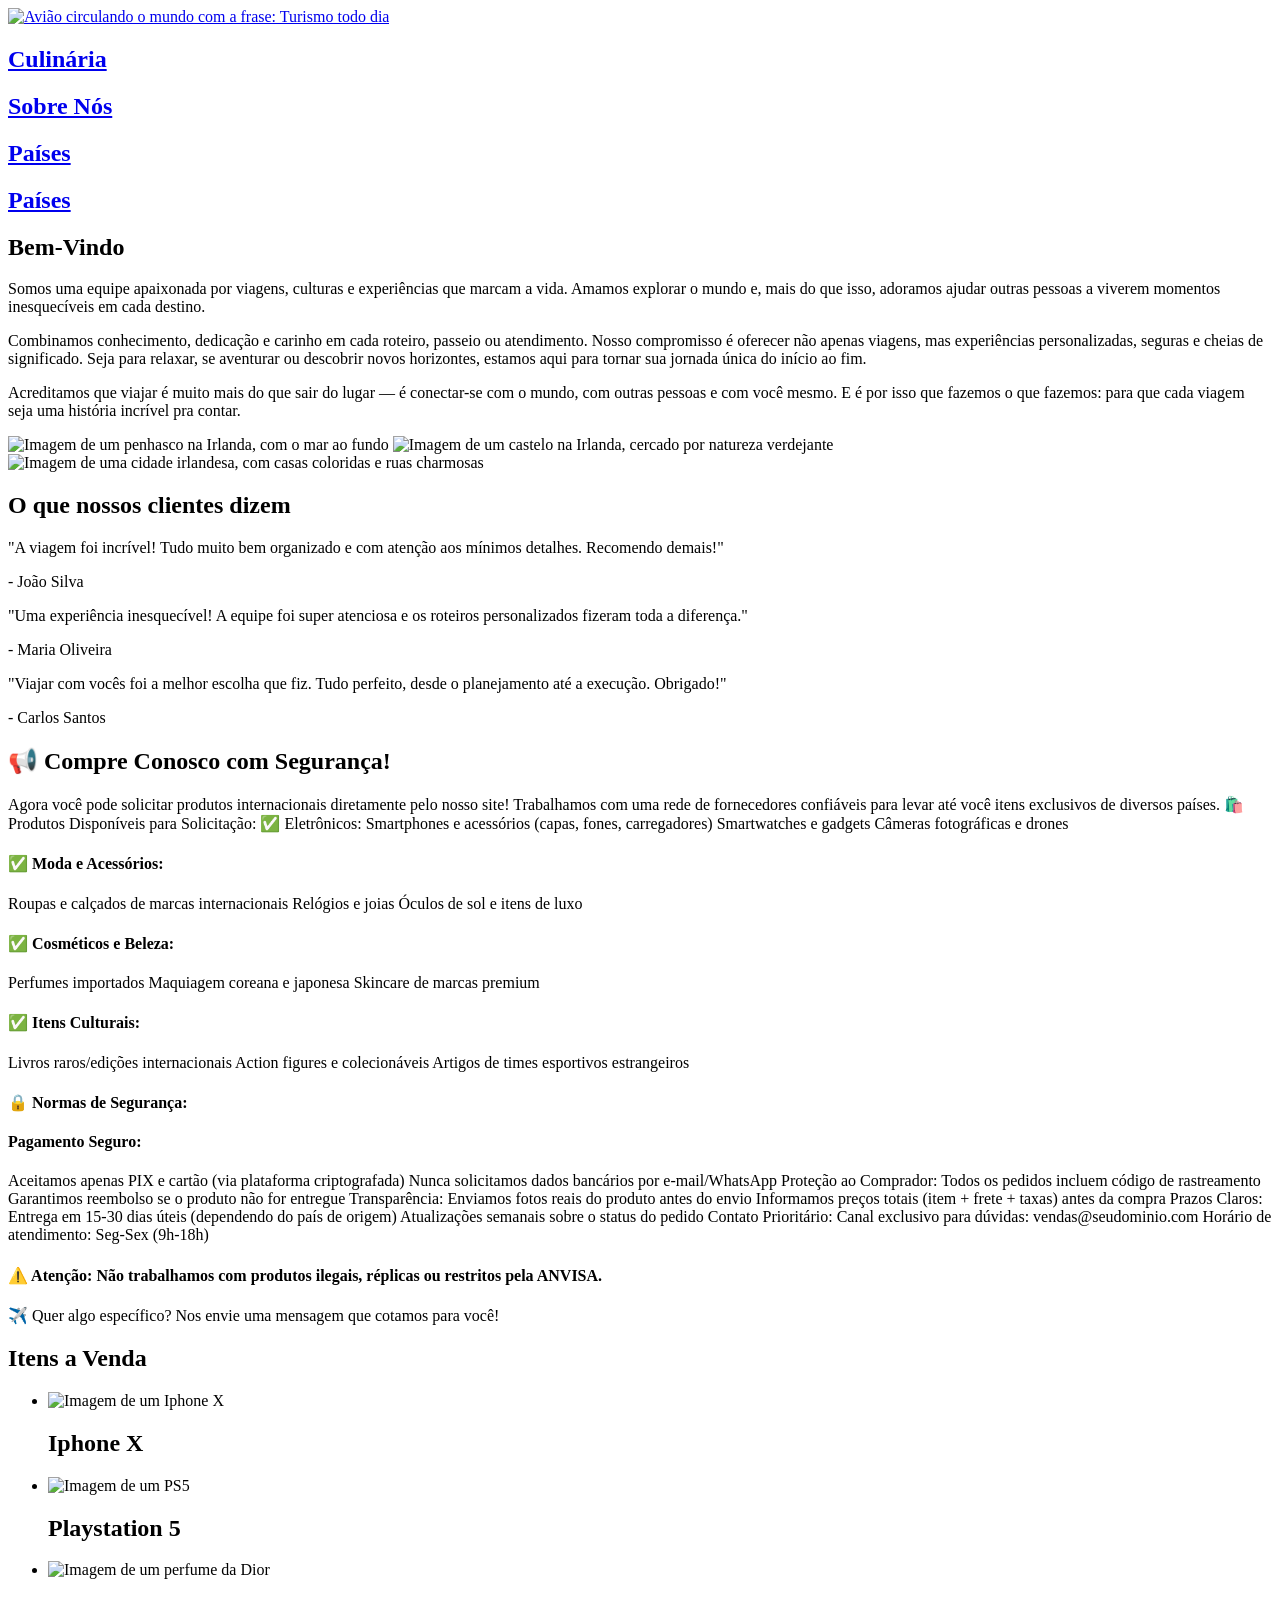
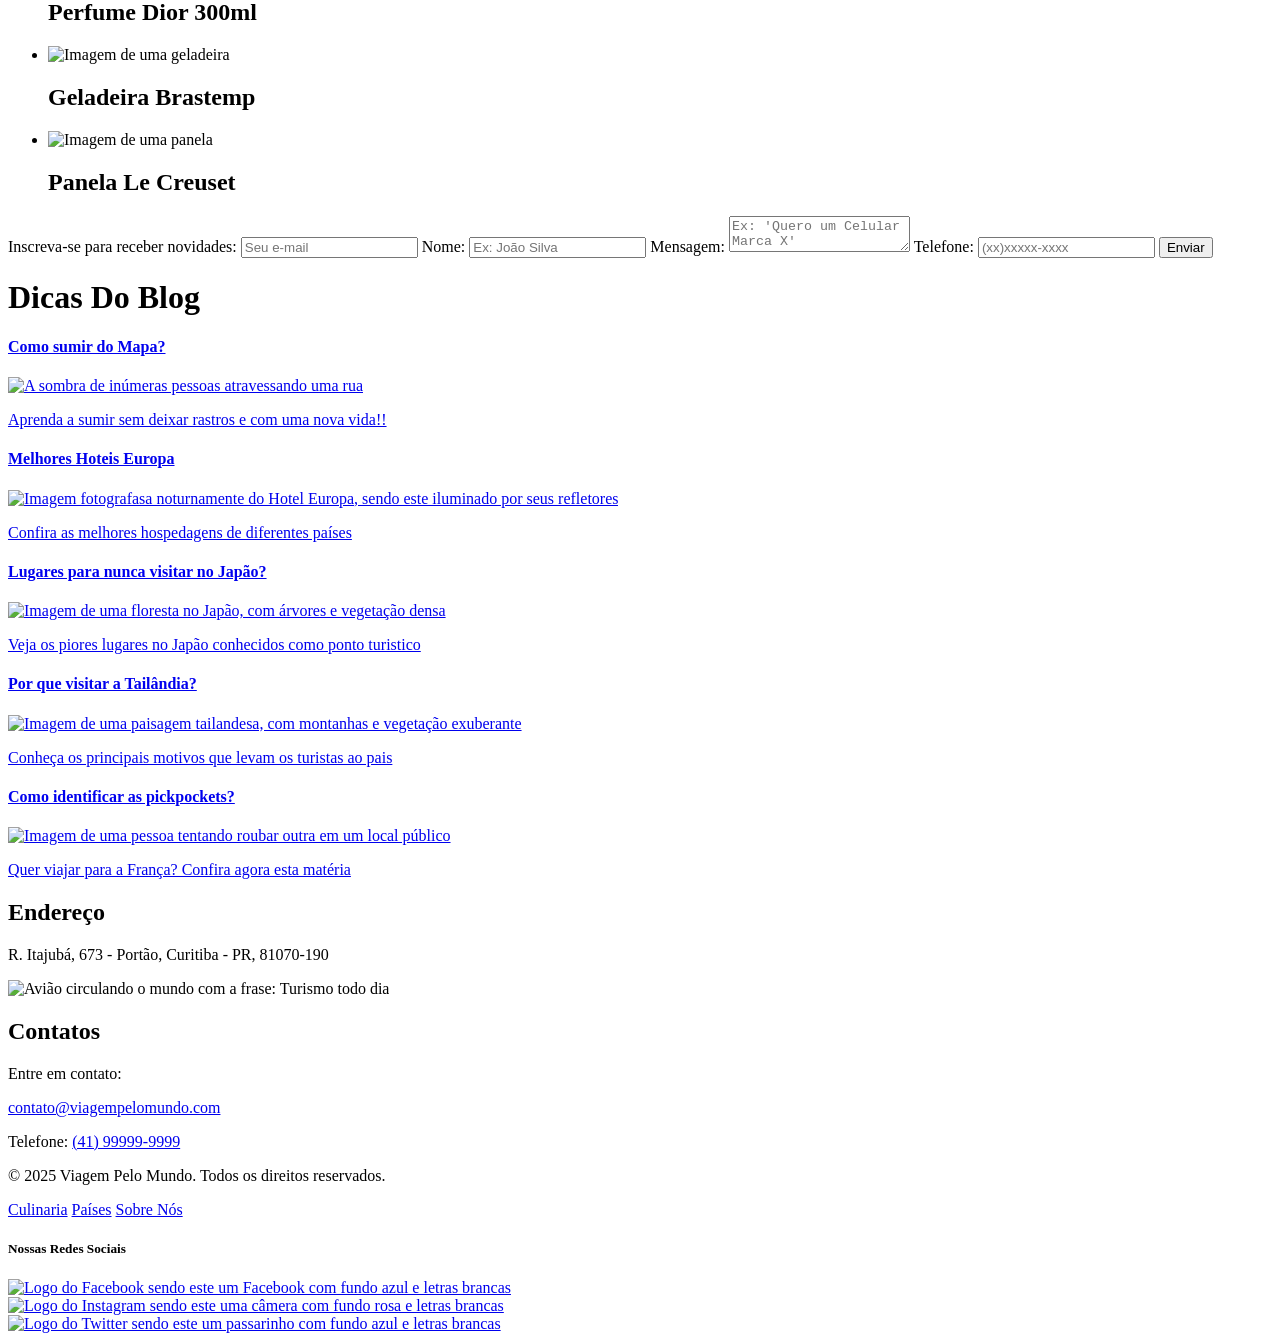
==== index.html @ e06ae61a "Adição de link para pagina Países" ====
<!DOCTYPE html>
<html lang="pt-BR">
  
<head> 
  <meta charset = "UTF-8">
  <link rel="stylesheet" href="ChocoBox Site/style.css">
  <title> Página Principal </title>
  <link rel="icon" type="icon-title" href="Resources/logo.png">
  <script src="ChocoBox Site/script.js"></script>
</head>

<body>
  <header>
    <div class="header-container"> 
      <div class="logo">
        <a href="index.html"><img src="ChocoBox Site/Resources/logo.png" alt="Avião circulando o mundo com a frase: Turismo todo dia"></a>
      </div>

      <nav class="menu">
        <div class="otherpages"><a href="ChocoBox Site/comida.html"><h2>Culinária</h2></a></div>
        <div class="otherpages"><a href="ChocoBox Site/aboutus.html"><h2>Sobre Nós</h2></a></div>
        <div class="otherpages"><a href="ChocoBox Site/paises.html"><h2>Países</h2></a></div>
         <div class="otherpages"><a href="ChocoBox Site/paises.html"><h2>Países</h2></a></div>
      </nav>
    </div>
  </header>

  <main>
    <section class="descricao-page">
      <h1>Bem-Vindo</h1>
      <p>
        Somos uma equipe apaixonada por viagens, culturas e experiências que marcam a vida. Amamos explorar o mundo e, mais do que isso, adoramos ajudar outras pessoas a viverem momentos inesquecíveis em cada destino.
      </p>
      <p>
        Combinamos conhecimento, dedicação e carinho em cada roteiro, passeio ou atendimento. Nosso compromisso é oferecer não apenas viagens, mas experiências personalizadas, seguras e cheias de significado. Seja para relaxar, se aventurar ou descobrir novos horizontes, estamos aqui para tornar sua jornada única do início ao fim.
      </p>
      <p>
        Acreditamos que viajar é muito mais do que sair do lugar — é conectar-se com o mundo, com outras pessoas e com você mesmo. E é por isso que fazemos o que fazemos: para que cada viagem seja uma história incrível pra contar.
      </p>
    </section>

    <section class="carrossel-container">
      <div class="linha">
        <div class="carrossel">

          <img src="ChocoBox Site/Resources/irlanda_img1.webp" alt="Imagem de um penhasco na Irlanda, com o mar ao fundo">
          <img src="ChocoBox Site/Resources/irlanda_img2.jpg" alt="Imagem de um castelo na Irlanda, cercado por natureza verdejante">
          <img src="ChocoBox Site/Resources/irlanda_img3.webp" alt="Imagem de uma cidade irlandesa, com casas coloridas e ruas charmosas">
        </div>
    

      <section class="comentarios-clientes">
        <h2>O que nossos clientes dizem</h2>
        <div class="comentario">
          <p>"A viagem foi incrível! Tudo muito bem organizado e com atenção aos mínimos detalhes. Recomendo demais!"</p>
          <span>- João Silva</span>
        </div>
        <div class="comentario">
          <p>"Uma experiência inesquecível! A equipe foi super atenciosa e os roteiros personalizados fizeram toda a diferença."</p>
          <span>- Maria Oliveira</span>
        </div>
        <div class="comentario">
          <p>"Viajar com vocês foi a melhor escolha que fiz. Tudo perfeito, desde o planejamento até a execução. Obrigado!"</p>
          <span>- Carlos Santos</span>
        </div>
      </section>
      </div>
    </section>

  
       

    

    <div class="itens-venda-wrapper">
      <section class="alfandega-info">
        <p><h2>📢 Compre Conosco com Segurança!</h2>

          Agora você pode solicitar produtos internacionais diretamente pelo nosso site! Trabalhamos com uma rede de fornecedores confiáveis para levar até você itens exclusivos de diversos países.
          
          🛍️ Produtos Disponíveis para Solicitação:
          ✅ Eletrônicos:
          
          Smartphones e acessórios (capas, fones, carregadores)
          
          Smartwatches e gadgets
          
          Câmeras fotográficas e drones
          
          <h4>✅ Moda e Acessórios:</h4>
          
          Roupas e calçados de marcas internacionais
          
          Relógios e joias
          
          Óculos de sol e itens de luxo
          
          <h4>✅ Cosméticos e Beleza:</h4>
          
          Perfumes importados
          
          Maquiagem coreana e japonesa
          
          Skincare de marcas premium
          
          <h4>✅ Itens Culturais:</h4>
          
          Livros raros/edições internacionais
          
          Action figures e colecionáveis
          
          Artigos de times esportivos estrangeiros
          
          <h4> 🔒 Normas de Segurança:</h4>
          <h4>Pagamento Seguro:</h4>
          
          Aceitamos apenas PIX e cartão (via plataforma criptografada)
          
          Nunca solicitamos dados bancários por e-mail/WhatsApp
          
          Proteção ao Comprador:
          
          Todos os pedidos incluem código de rastreamento
          
          Garantimos reembolso se o produto não for entregue
          
          Transparência:
          
          Enviamos fotos reais do produto antes do envio
          
          Informamos preços totais (item + frete + taxas) antes da compra
          
          Prazos Claros:
          
          Entrega em 15-30 dias úteis (dependendo do país de origem)
          
          Atualizações semanais sobre o status do pedido
          
          Contato Prioritário:
          
          Canal exclusivo para dúvidas: vendas@seudominio.com
          
          Horário de atendimento: Seg-Sex (9h-18h)
          
          <h4> ⚠️ Atenção: Não trabalhamos com produtos ilegais, réplicas ou restritos pela ANVISA.</h4>
          
          ✈️ Quer algo específico? Nos envie uma mensagem que cotamos para você!</p>
      </section>

      <aside class="itens-venda-container">
        <h2>Itens a Venda</h2>

        <ul class="itens-venda">
          <li><a><img src="ChocoBox Site/Resources/iphone-x.jpg" alt="Imagem de um Iphone X"> <h1>Iphone X</h1></a></li>
          <li><a><img src="ChocoBox Site/Resources/ps5.jpg" alt="Imagem de um PS5"><h1>Playstation 5</h1></a></li>
          <li><a><img src="ChocoBox Site/Resources/dior.jpg" alt="Imagem de um perfume da Dior"><h1>Perfume Dior 300ml</h1></a></li>
          <li><a><img src="ChocoBox Site/Resources/geladeira.jpg" alt="Imagem de uma geladeira"><h1>Geladeira Brastemp</h1></a></li>
          <li><a><img src="ChocoBox Site/Resources/panela.jpg" alt="Imagem de uma panela"><h1>Panela Le Creuset</h1></a></li>
        </ul>

        <form action="" class="vendas-form">
          <label for="email">Inscreva-se para receber novidades:</label>
          <input type="email" id="email" name="email" placeholder="Seu e-mail">
          <label for="nome">Nome:</label>
          <input type="text" id="nome" name="nome" placeholder="Ex: João Silva">
          <label for="mensagem">Mensagem:</label>
          <textarea id="mensagem" name="mensagem" placeholder="Ex: 'Quero um Celular Marca X' "></textarea>
          <label for="telefone">Telefone:</label>
          <input type="tel" id="telefone" name="telefone" placeholder="(xx)xxxxx-xxxx">
          <button type="submit">Enviar</button>
        </form>
      </aside>
    </div>

    <h1 >Dicas Do Blog</h1>
    <div class="news-card-mainpage">
      <div class="news-card">
          <a href="dica.html">
              <h4>Como sumir do Mapa?</h4>
              <img src="ChocoBox Site/Resources/desaparecer.jpg" alt="A sombra de inúmeras pessoas atravessando uma rua">
              <p>Aprenda a sumir sem deixar rastros e com uma nova vida!!</p>
              </a>
      </div>
      <div class="news-card">
          <a href="dica.html">
              <h4>Melhores Hoteis Europa</h4>
              <img src="ChocoBox Site/Resources/hoteleuropa.jpg" alt="Imagem fotografasa noturnamente do Hotel Europa, sendo este iluminado por seus refletores">
              <p>Confira as melhores hospedagens de diferentes países</p>
              </a>
      </div>
      <div class="news-card">
          <a href="dica.html">
              <h4>Lugares para nunca visitar no Japão?</h4>
              <img src="ChocoBox Site/Resources/japaofloresta.jpg" alt="Imagem de uma floresta no Japão, com árvores e vegetação densa">
              <p>Veja os piores lugares no Japão conhecidos como ponto turistico</p>
              </a>
      </div>
      <div class="news-card">
        <a href="dica.html">
            <h4>Por que visitar a Tailândia?</h4>
            <img src="ChocoBox Site/Resources/tailandiapaisagem.jpg" alt="Imagem de uma paisagem tailandesa, com montanhas e vegetação exuberante">
            <p>Conheça os principais motivos que levam os turistas ao pais</p>
            </a>
      </div>
      <div class="news-card">
        <a href="dica.html">
            <h4>Como identificar as pickpockets?</h4>
            <img src="ChocoBox Site/Resources/pickpocket.jpg" alt="Imagem de uma pessoa tentando roubar outra em um local público">
            <p>Quer viajar para a França? Confira agora esta matéria</p>
            </a>
      </div>
      

    
    </div>
    
  </main>

  <footer> 
    <div class="footer-container">
    
      <div class="footer-info">
        <h2>Endereço</h2>
          <p> R. Itajubá, 673 - Portão, Curitiba - PR, 81070-190</p>
        </div>

      <div class="logo-site">
        <img src="ChocoBox Site/Resources/logo.png" alt="Avião circulando o mundo com a frase: Turismo todo dia">
      </div>
      <div class="footer-info">
        <h2>Contatos</h2>
        <p>Entre em contato:</p> <a href="mailto:contato@viagempelomundo.com">contato@viagempelomundo.com</a></p>
        <p>Telefone: <a href="tel:+5541999999999">(41) 99999-9999</a></p>
        <p>&copy; 2025 Viagem Pelo Mundo. Todos os direitos reservados.</p>
      </div>

      

      <div class="links-social-container">
        <div class="footer-links">
          <nav>
            <a href="ChocoBox Site/comida.html">Culinaria</a>
            <a href="ChocoBox Site/paises.html">Países</a>
            <a href="ChocoBox Site/aboutus.html">Sobre Nós</a>
          </nav>
        </div>
        <h5>Nossas Redes Sociais</h5>
        <div class="footer-social">
          <div class="logo">
            <a href="https://www.facebook.com" target="_blank">
              <img src="ChocoBox Site/Resources/facebook-icon.png" alt="Logo do Facebook sendo este um Facebook com fundo azul e letras brancas">
            </a>
          </div>
          <div class="logo">
            <a href="https://www.instagram.com" target="_blank">
              <img src="ChocoBox Site/Resources/instagram-icon.png" alt="Logo do Instagram sendo este uma câmera com fundo rosa e letras brancas">
            </a>
          </div>
          <div class="logo">
            <a href="https://www.twitter.com" target="_blank">
              <img src="ChocoBox Site/Resources/twitter-icon.png" alt="Logo do Twitter sendo este um passarinho com fundo azul e letras brancas">
            </a>
          </div> 
        </div>
      </div>
    </div>
  </footer>
</body>

</html>
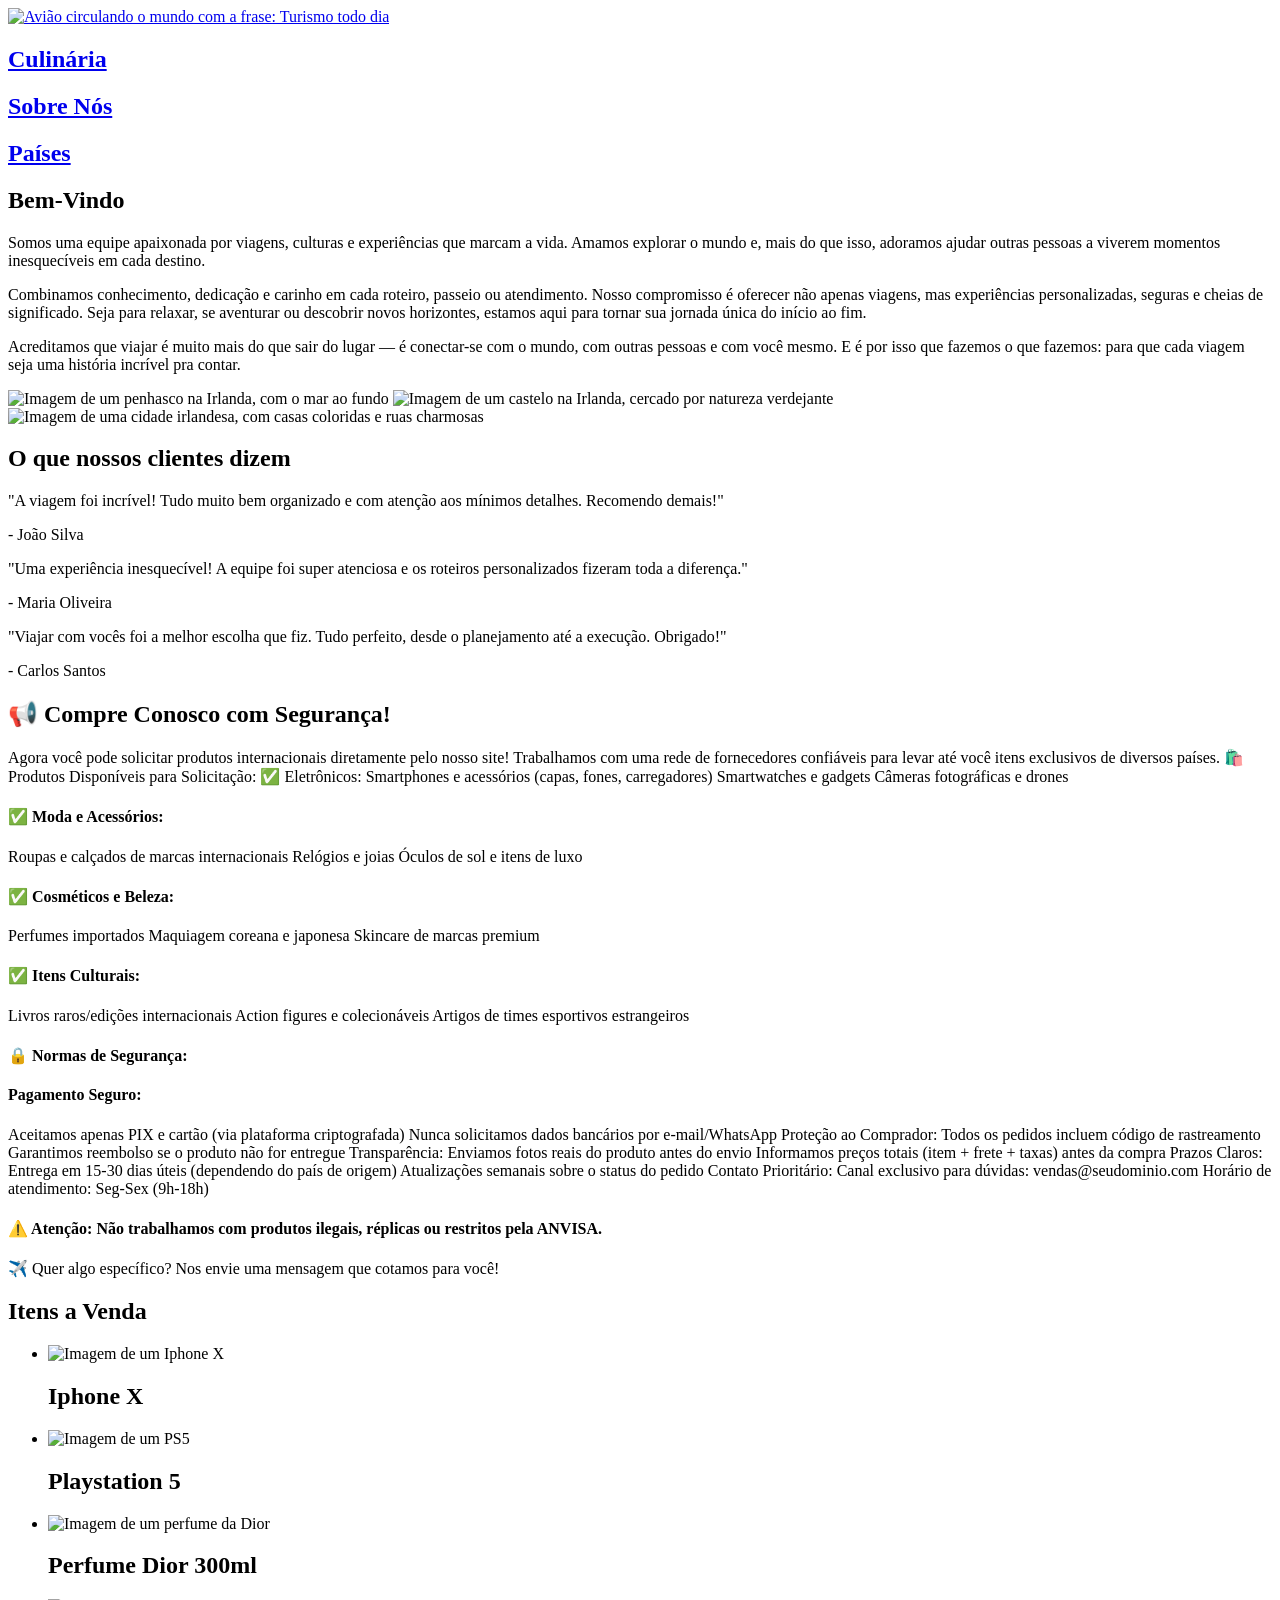
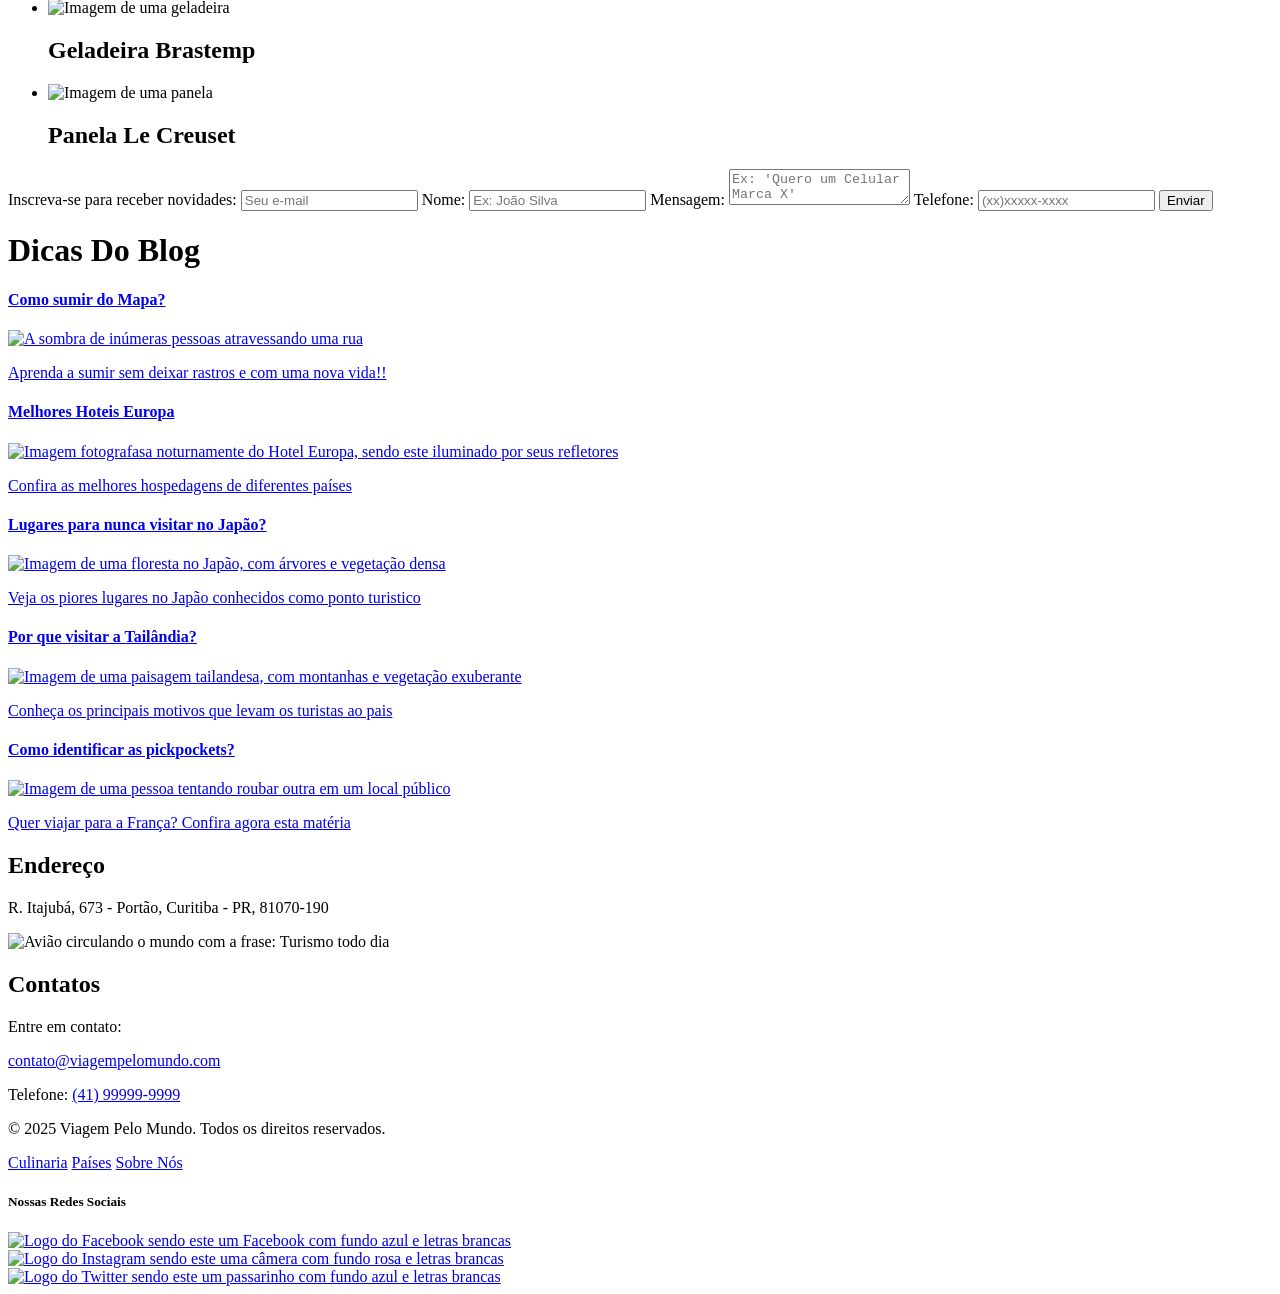
==== commit e2a76bf4: "Remove duplicate link to 'Países' in navigation" ====
--- a/index.html
+++ b/index.html
@@ -20,7 +20,6 @@
         <div class="otherpages"><a href="ChocoBox Site/comida.html"><h2>Culinária</h2></a></div>
         <div class="otherpages"><a href="ChocoBox Site/aboutus.html"><h2>Sobre Nós</h2></a></div>
         <div class="otherpages"><a href="ChocoBox Site/paises.html"><h2>Países</h2></a></div>
-         <div class="otherpages"><a href="ChocoBox Site/paises.html"><h2>Países</h2></a></div>
       </nav>
     </div>
   </header>
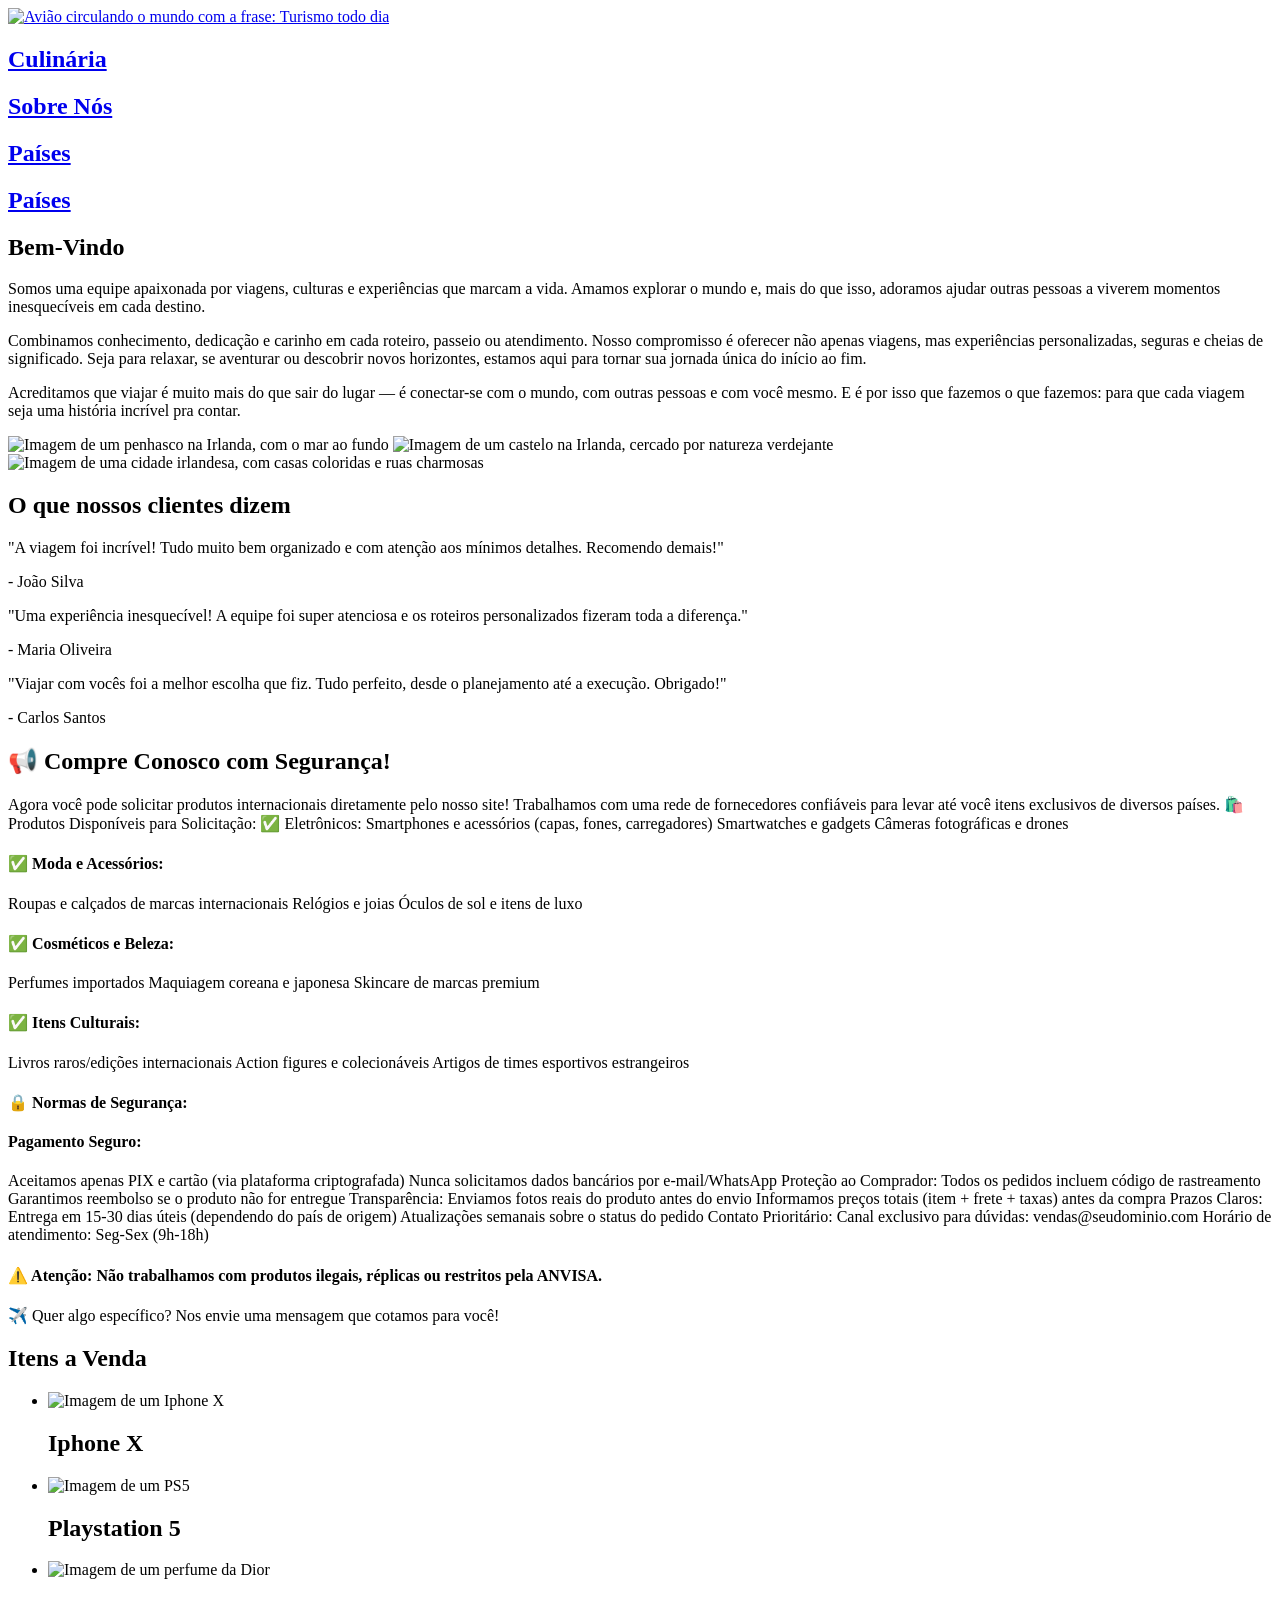
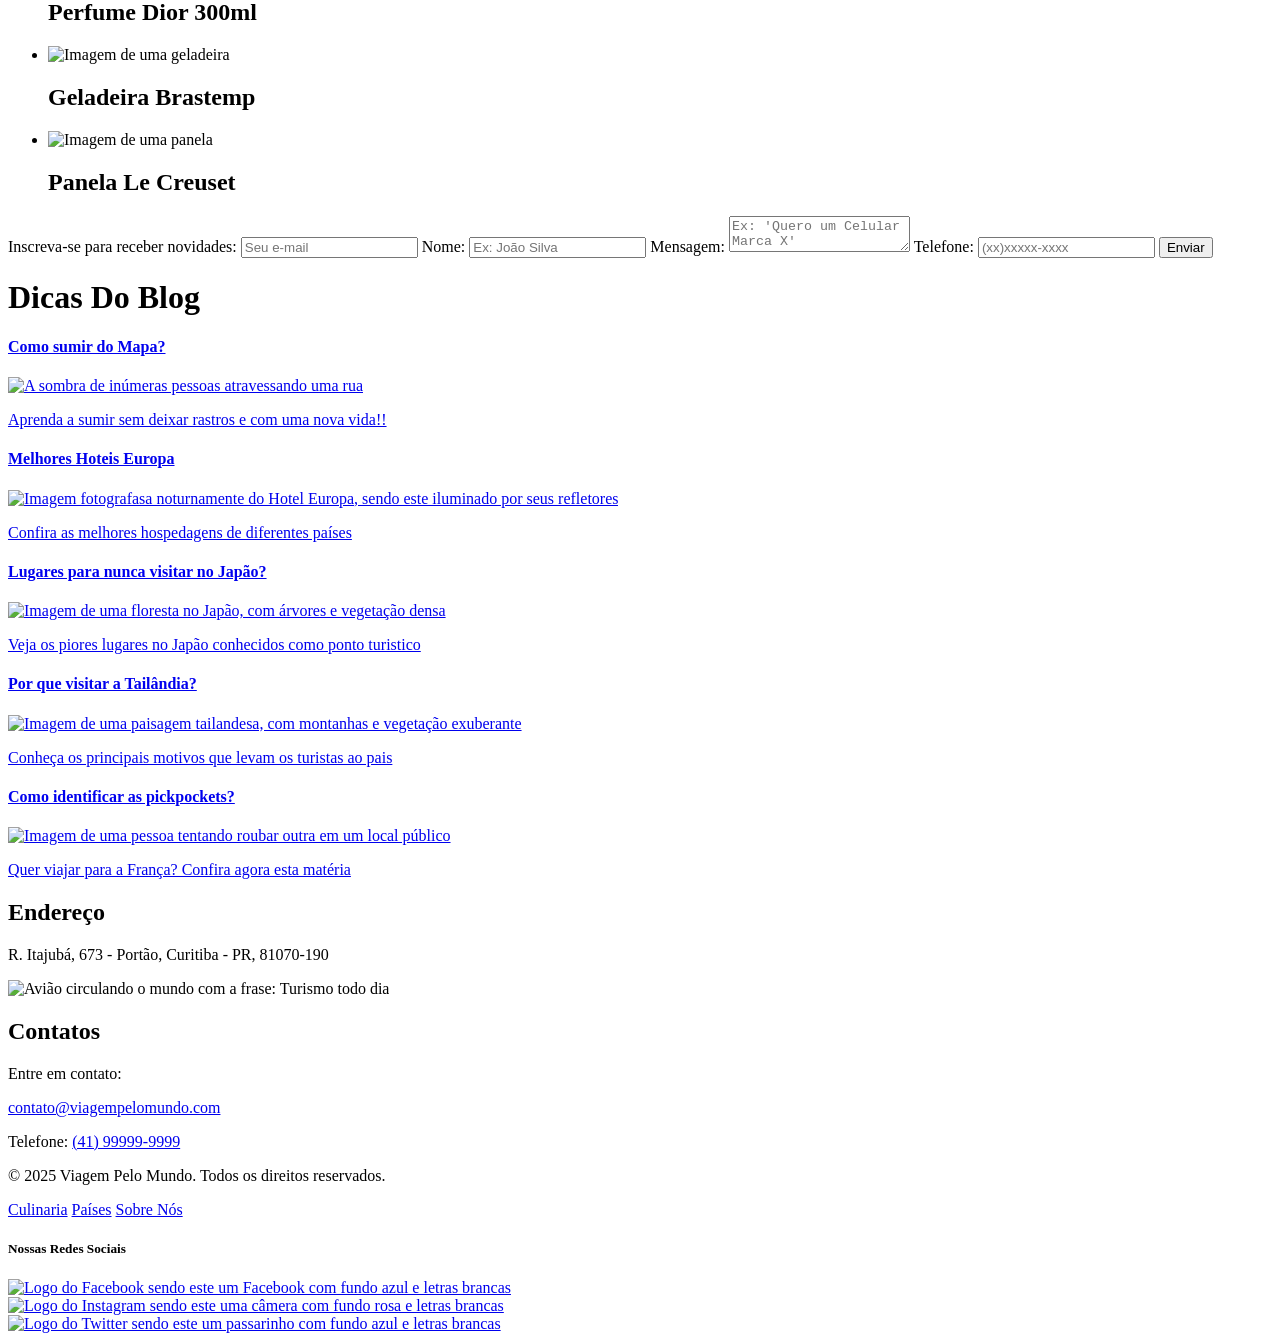
==== commit 294485de: "Change 'h2' to 'h1' for Países link" ====
--- a/index.html
+++ b/index.html
@@ -20,6 +20,7 @@
         <div class="otherpages"><a href="ChocoBox Site/comida.html"><h2>Culinária</h2></a></div>
         <div class="otherpages"><a href="ChocoBox Site/aboutus.html"><h2>Sobre Nós</h2></a></div>
         <div class="otherpages"><a href="ChocoBox Site/paises.html"><h2>Países</h2></a></div>
+         <div class="otherpages"><a href="ChocoBox Site/paises.html"><h1>Países</h1></a></div>
       </nav>
     </div>
   </header>
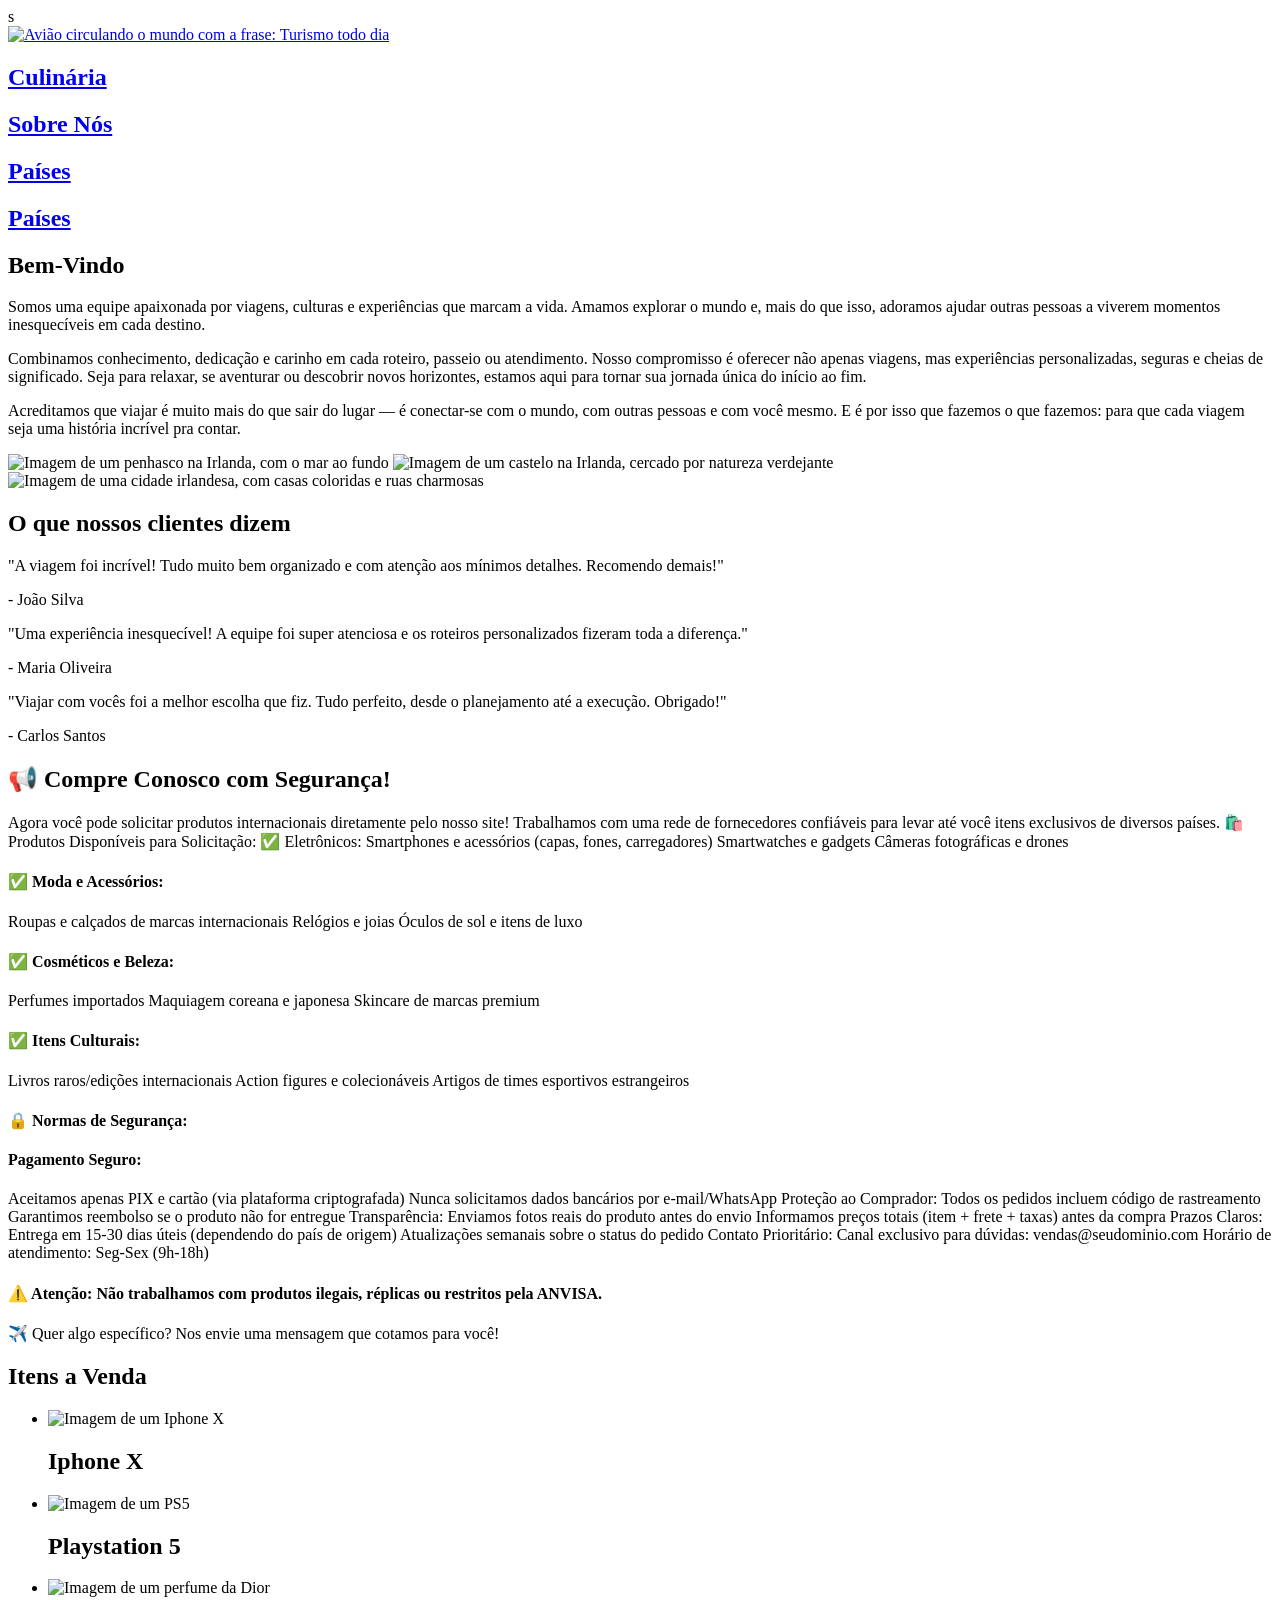
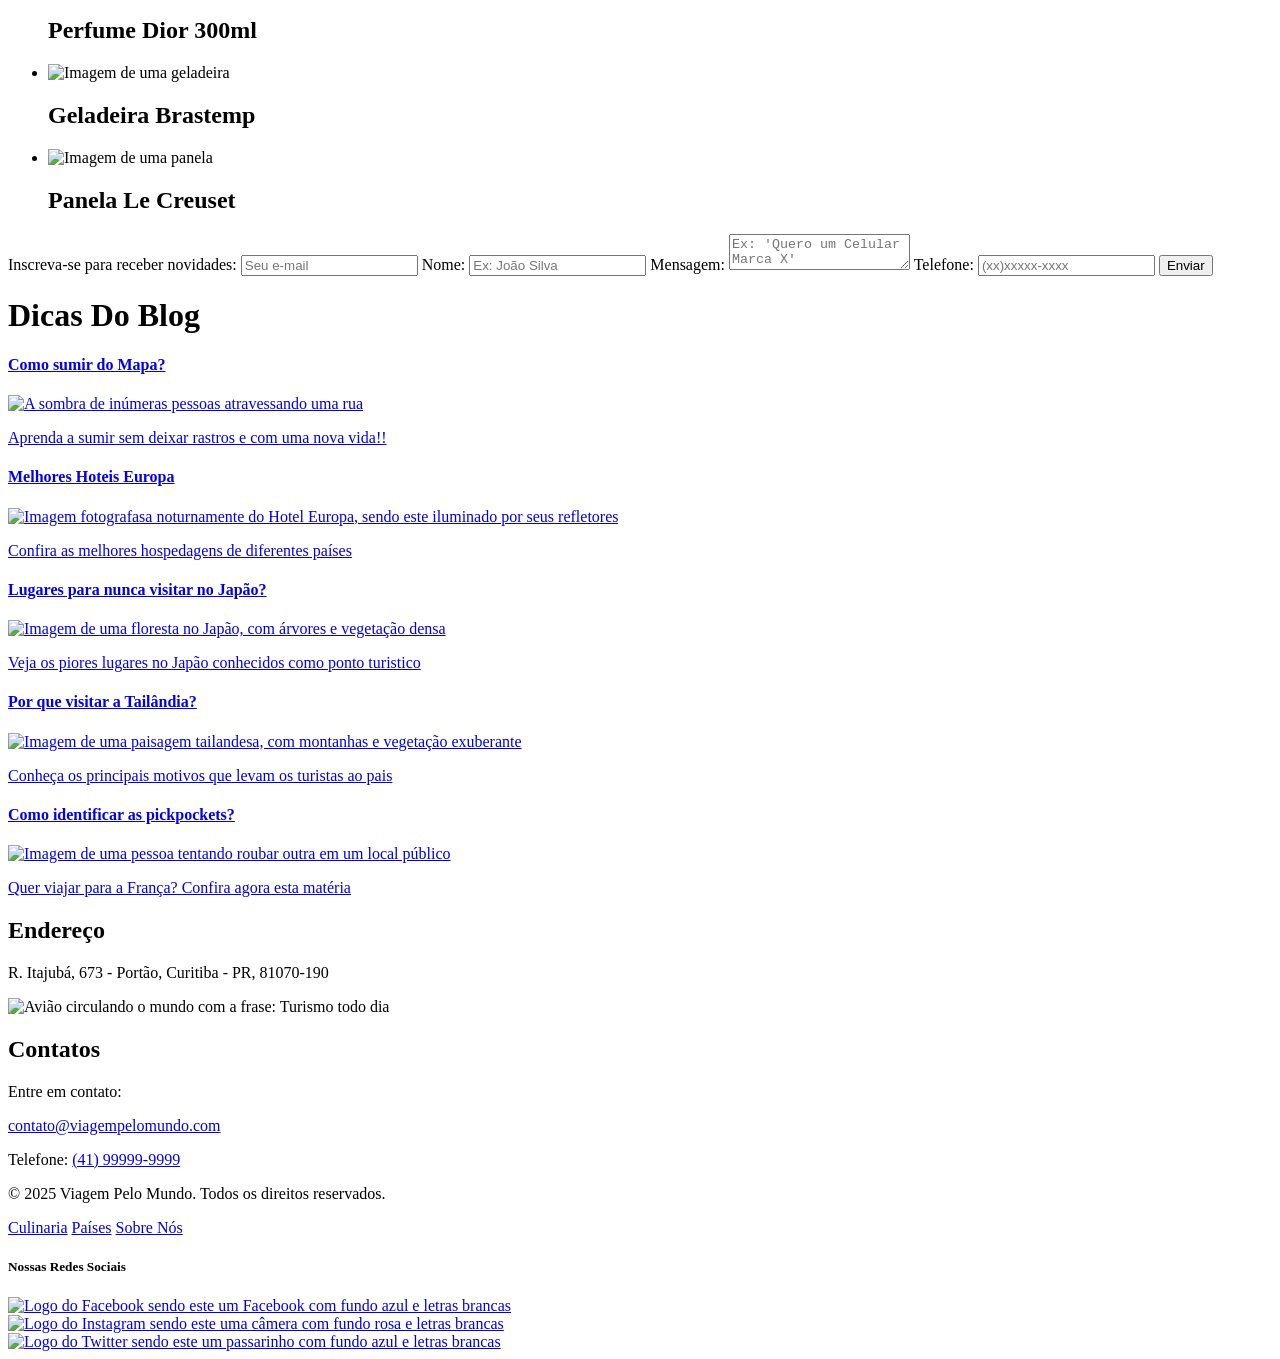
==== commit e2ce597d: "Alteração Tamanho Titulo" ====
--- a/index.html
+++ b/index.html
@@ -1,4 +1,4 @@
-<!DOCTYPE html>
+s<!DOCTYPE html>
 <html lang="pt-BR">
   
 <head> 
